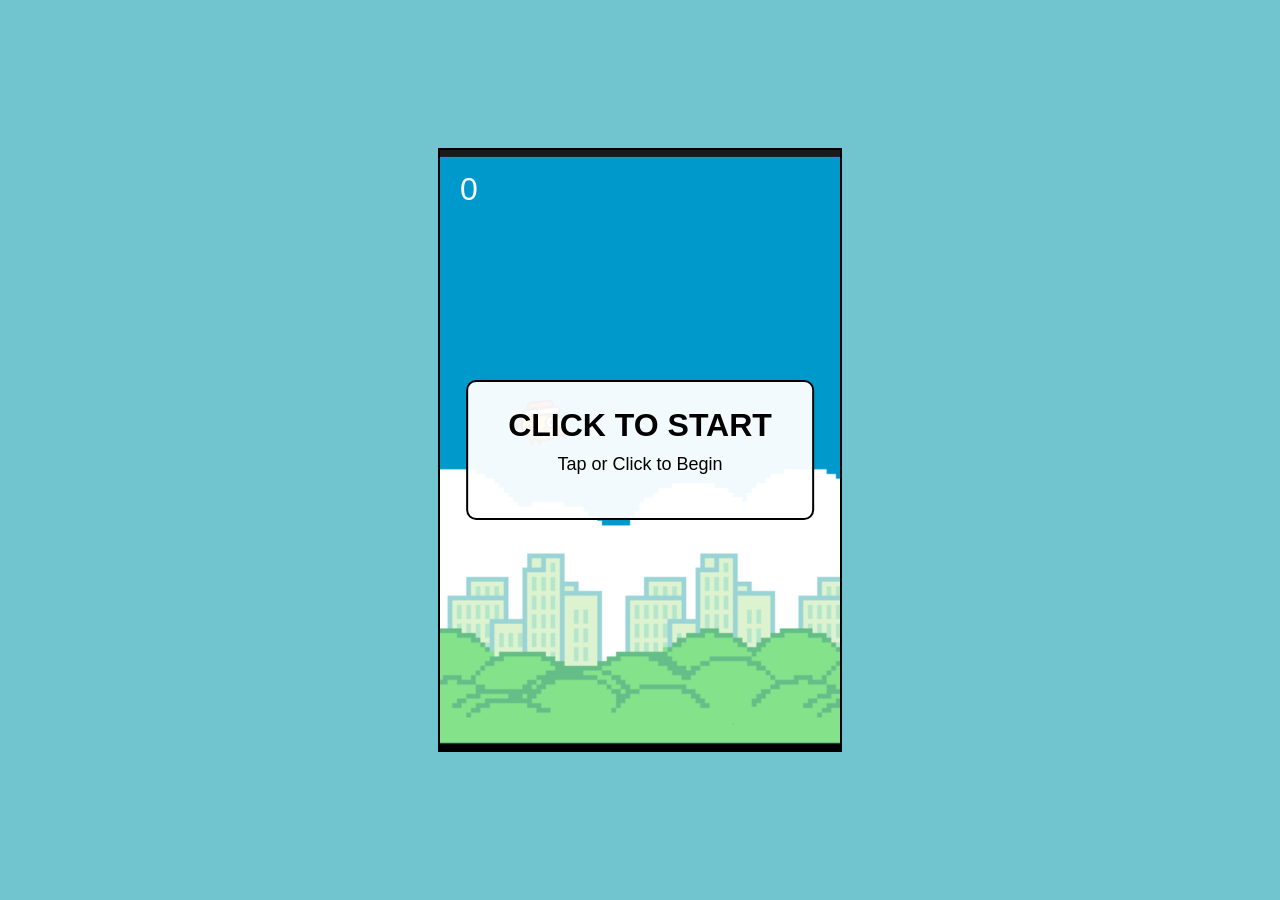
==== index.html @ 3da6fb27 "Add files via upload" ====
<!DOCTYPE html>
<html>
<head>
  <meta charset="UTF-8">
  <title>Flappy Bird – Smooth Balanced Version</title>

  <style>
    body {
      margin: 0;
      background: #70c5ce;
      display: flex;
      justify-content: center;
      align-items: center;
      height: 100vh;
      user-select: none;
      font-family: Arial;
    }

    #gameCanvas {
      background: url('img/background.png') repeat-y center top;
      background-size: cover;
      border: 2px solid #000;
    }

    /* 🔥 CLICK TO START SCREEN */
    #startScreen {
      position: fixed;
      top: 50%;
      left: 50%;
      transform: translate(-50%, -50%);
      text-align: center;
      background: rgba(255, 255, 255, 0.95);
      padding: 25px 40px;
      border-radius: 10px;
      border: 2px solid black;
      display: block;
    }

    #startScreen h1 {
      font-size: 32px;
      margin: 0;
      color: black;
    }

    #startScreen p {
      margin-top: 10px;
      font-size: 18px;
    }

    #popup {
      position: fixed;
      top: 50%;
      left: 50%;
      transform: translate(-50%, -50%);
      padding: 20px 30px;
      background: white;
      border-radius: 10px;
      box-shadow: 0 0 10px rgba(0,0,0,0.4);
      text-align: center;
      display: none;
    }

    #popup button {
      margin-top: 15px;
      padding: 10px 20px;
      border: none;
      background: #4ec0ca;
      cursor: pointer;
      border-radius: 5px;
      font-size: 16px;
    }
  </style>
</head>

<body>

  <canvas id="gameCanvas" width="400" height="600"></canvas>

  <!-- 🔥 CLICK TO START SCREEN -->
  <div id="startScreen">
    <h1>CLICK TO START</h1>
    <p>Tap or Click to Begin</p>
  </div>

  <div id="popup">
    <h2>Game Over</h2>
    <button onclick="retryGame()">Retry</button>
  </div>

  <script>
    const canvas = document.getElementById("gameCanvas");
    const ctx = canvas.getContext("2d");
    const popup = document.getElementById("popup");
    const startScreen = document.getElementById("startScreen");

    let bird, pipes, frame, score, gameOver, gameStarted;

    // Load bird image
    let birdImage = new Image();
    birdImage.src = "img/bird.png";

    // Load pipe image
    let pipeImage = new Image();
    pipeImage.src = "img/pipes.png";

    // Background music
    let backgroundMusic = new Audio("sound/background.mp3");
    backgroundMusic.loop = true;
    backgroundMusic.volume = 0.3;

    resetGame();

    document.addEventListener("click", () => {
      if (!gameStarted) {
        gameStarted = true;
        startScreen.style.display = "none"; // HIDE START
        backgroundMusic.play();
      }
      bird.velocity = bird.jump;
    });

    function drawBird() {
      ctx.save();
      ctx.translate(bird.x + bird.width / 2, bird.y + bird.height / 2);
      ctx.rotate(bird.rotation);
      ctx.drawImage(birdImage, -bird.width / 2, -bird.height / 2, bird.width, bird.height);
      ctx.restore();
    }

    function resetGame() {
      // bird = {
      //   x: 70,
      //   y: 250,
      //   width: 40,
      //   height: 30,
      //   gravity: 0.20,
      //   velocity: 0,
      //   jump: -5.2,
      //   rotation: 0
      // };

      bird = {
  x: 70,
  y: 250,
  width: 60,   // 🔥 bigger width
  height: 45,  // 🔥 bigger height
  gravity: 0.20,
  velocity: 0,
  jump: -5.2,
  rotation: 0
};


      pipes = [];
      frame = 0;
      score = 0;
      gameOver = false;
      gameStarted = false;

      popup.style.display = "none";
      startScreen.style.display = "block"; // SHOW START SCREEN AGAIN
    }

    function retryGame() {
      resetGame();
      backgroundMusic.currentTime = 0;
      backgroundMusic.play();
      gameLoop();
    }

    function drawPipes() {
      pipes.forEach(pipe => {
        ctx.save();
        ctx.translate(pipe.x + pipe.width / 2, pipe.top / 2);
        ctx.scale(1, -1);
        ctx.drawImage(pipeImage, -pipe.width / 2, -pipe.top / 2, pipe.width, pipe.top);
        ctx.restore();
        ctx.drawImage(pipeImage, pipe.x, canvas.height - pipe.bottom, pipe.width, pipe.bottom);
      });
    }

    function updatePipes() {
      if (frame % 90 === 0) {
        let top = Math.random() * 200 + 40;
        let gap = 320;

        pipes.push({
          x: canvas.width,
          width: 50,
          top: top,
          bottom: canvas.height - (top + gap),
          scored: false
        });
      }

      pipes.forEach(pipe => {
        pipe.x -= 2.2;

        if (
          bird.x < pipe.x + pipe.width &&
          bird.x + bird.width > pipe.x &&
          (bird.y < pipe.top || bird.y + bird.height > canvas.height - pipe.bottom)
        ) {
          endGame();
        }

        if (!pipe.scored && pipe.x + pipe.width < bird.x) {
          score++;
          pipe.scored = true;
        }
      });

      pipes = pipes.filter(pipe => pipe.x + pipe.width > 0);
    }

    function drawScore() {
      ctx.fillStyle = "white";
      ctx.font = "32px Arial";
      ctx.fillText(score, 20, 50);
    }

    function endGame() {
      gameOver = true;
      popup.style.display = "block";
      backgroundMusic.pause();
      backgroundMusic.currentTime = 0;
    }

    function gameLoop() {
      if (gameOver) return;

      ctx.clearRect(0, 0, canvas.width, canvas.height);

      if (gameStarted) {
        bird.velocity += bird.gravity;
        bird.y += bird.velocity;
        bird.rotation = Math.min(Math.max(bird.velocity / 10, -0.5), 1.2);
      }

      if (bird.y < 0 || bird.y + bird.height > canvas.height) {
        endGame();
      }

      drawBird();

      if (gameStarted) {
        updatePipes();
        frame++;
      }

      drawPipes();
      drawScore();

      requestAnimationFrame(gameLoop);
    }

    gameLoop();
  </script>

</body>
</html>
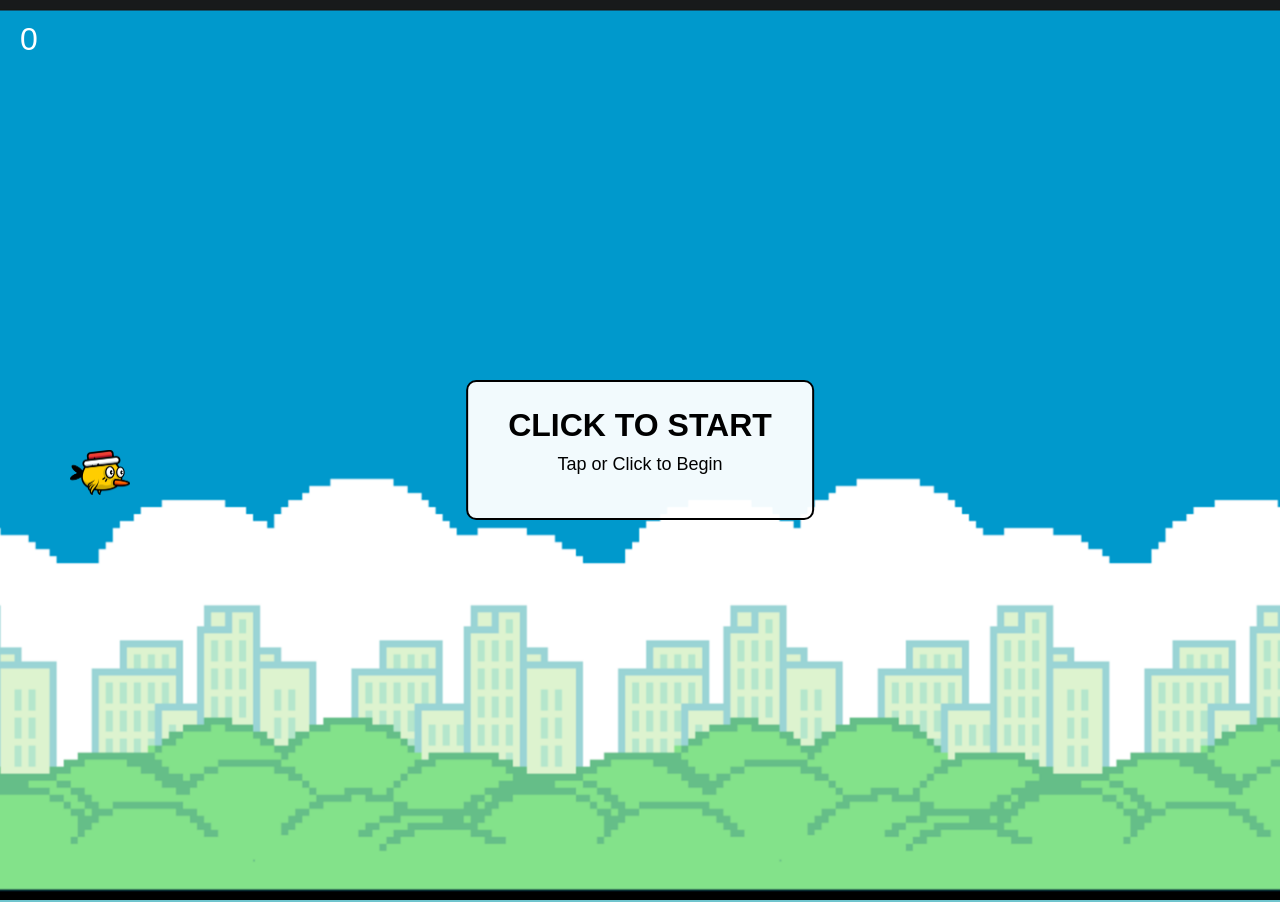
==== commit bec19476: "Update index.html" ====
--- a/index.html
+++ b/index.html
@@ -5,13 +5,16 @@
   <title>Flappy Bird – Smooth Balanced Version</title>
 
   <style>
-    body {
+    /* 🔥 FULL DEVICE SIZE */
+    html, body {
       margin: 0;
+      padding: 0;
+      height: 100%;
+      overflow: hidden;
       background: #70c5ce;
       display: flex;
       justify-content: center;
       align-items: center;
-      height: 100vh;
       user-select: none;
       font-family: Arial;
     }
@@ -20,9 +23,11 @@
       background: url('img/background.png') repeat-y center top;
       background-size: cover;
       border: 2px solid #000;
-    }
-
-    /* 🔥 CLICK TO START SCREEN */
+      display: block;
+      width: 100vw;   /* full width */
+      height: 100vh;  /* full height */
+    }
+
     #startScreen {
       position: fixed;
       top: 50%;
@@ -34,6 +39,7 @@
       border-radius: 10px;
       border: 2px solid black;
       display: block;
+      z-index: 5;
     }
 
     #startScreen h1 {
@@ -58,6 +64,7 @@
       box-shadow: 0 0 10px rgba(0,0,0,0.4);
       text-align: center;
       display: none;
+      z-index: 6;
     }
 
     #popup button {
@@ -74,9 +81,9 @@
 
 <body>
 
-  <canvas id="gameCanvas" width="400" height="600"></canvas>
-
-  <!-- 🔥 CLICK TO START SCREEN -->
+  <!-- 🔥 FULLSCREEN CANVAS -->
+  <canvas id="gameCanvas"></canvas>
+
   <div id="startScreen">
     <h1>CLICK TO START</h1>
     <p>Tap or Click to Begin</p>
@@ -90,10 +97,19 @@
   <script>
     const canvas = document.getElementById("gameCanvas");
     const ctx = canvas.getContext("2d");
+
     const popup = document.getElementById("popup");
     const startScreen = document.getElementById("startScreen");
 
     let bird, pipes, frame, score, gameOver, gameStarted;
+
+    /* 🔥 IMPORTANT: SET CANVAS EXACT DEVICE SIZE */
+    function resizeCanvas() {
+      canvas.width = window.innerWidth;
+      canvas.height = window.innerHeight;
+    }
+    resizeCanvas();
+    window.addEventListener("resize", resizeCanvas);
 
     // Load bird image
     let birdImage = new Image();
@@ -113,7 +129,7 @@
     document.addEventListener("click", () => {
       if (!gameStarted) {
         gameStarted = true;
-        startScreen.style.display = "none"; // HIDE START
+        startScreen.style.display = "none";
         backgroundMusic.play();
       }
       bird.velocity = bird.jump;
@@ -128,28 +144,16 @@
     }
 
     function resetGame() {
-      // bird = {
-      //   x: 70,
-      //   y: 250,
-      //   width: 40,
-      //   height: 30,
-      //   gravity: 0.20,
-      //   velocity: 0,
-      //   jump: -5.2,
-      //   rotation: 0
-      // };
-
       bird = {
-  x: 70,
-  y: 250,
-  width: 60,   // 🔥 bigger width
-  height: 45,  // 🔥 bigger height
-  gravity: 0.20,
-  velocity: 0,
-  jump: -5.2,
-  rotation: 0
-};
-
+        x: 70,
+        y: canvas.height / 2,
+        width: 60,
+        height: 45,
+        gravity: 0.20,
+        velocity: 0,
+        jump: -5.2,
+        rotation: 0
+      };
 
       pipes = [];
       frame = 0;
@@ -158,7 +162,7 @@
       gameStarted = false;
 
       popup.style.display = "none";
-      startScreen.style.display = "block"; // SHOW START SCREEN AGAIN
+      startScreen.style.display = "block";
     }
 
     function retryGame() {
